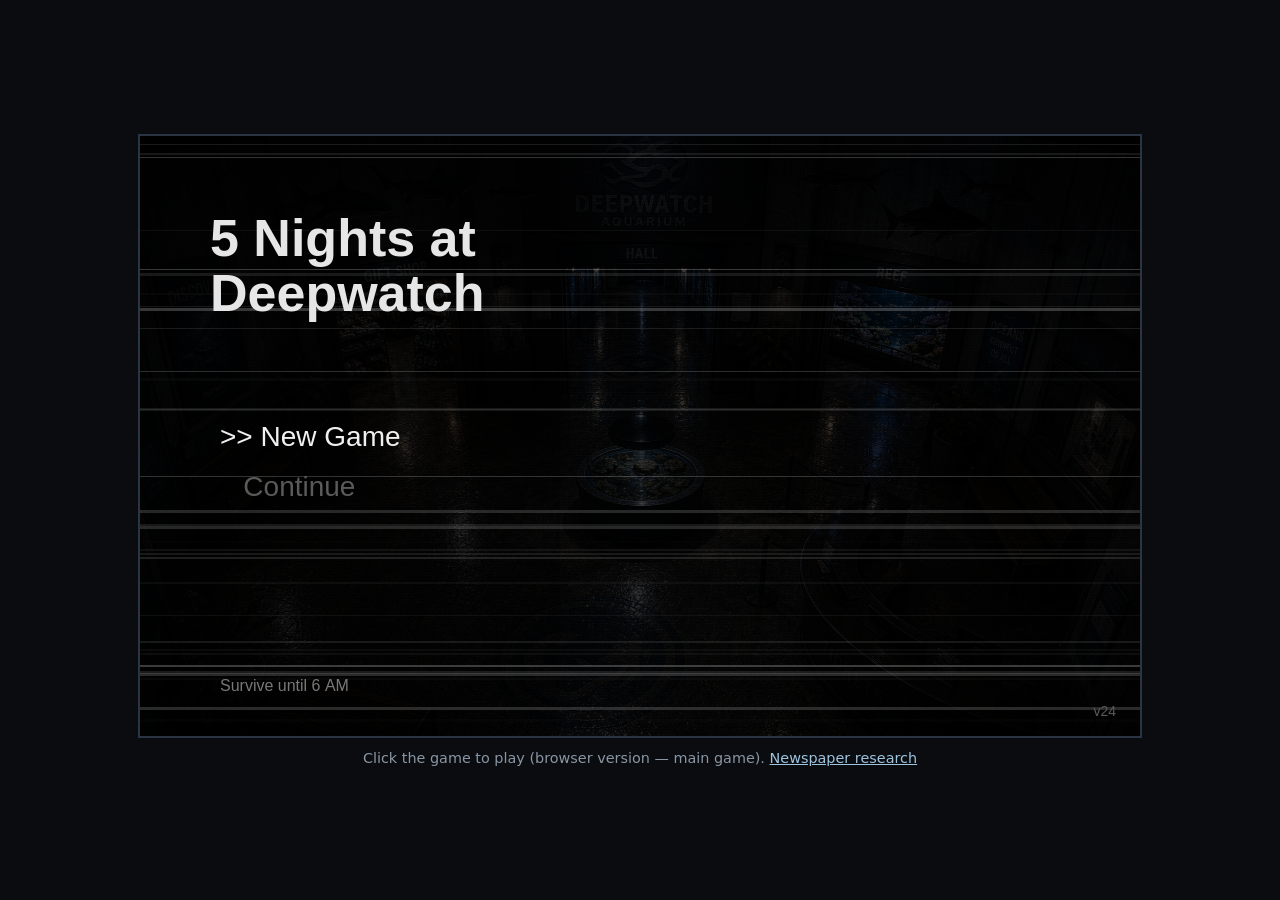
==== index.html @ a5c31cbf "Polish air meter and simplify jumpscares to a wiggling face. Shrink the fan display beside Close Dra" ====
<!DOCTYPE html>
<html lang="en">
<head>
  <meta charset="UTF-8" />
  <meta name="viewport" content="width=device-width, initial-scale=1" />
  <title>5 Nights at Deepwatch</title>
  <link rel="stylesheet" href="style.css" />
</head>
<body>
  <main class="wrap">
    <canvas id="game" width="1000" height="600" aria-label="Deepwatch Aquarium night guard game"></canvas>
    <p class="hint">
      Click the game to play (browser version — main game).
      <a href="newspaper-research.html">Newspaper research</a>
    </p>
  </main>
  <script src="game.js?v=24"></script>
</body>
</html>
---- style.css ----
* {
  box-sizing: border-box;
}

body {
  margin: 0;
  min-height: 100vh;
  background: #0a0c10;
  color: #c8d0d8;
  font-family: system-ui, sans-serif;
  display: flex;
  align-items: center;
  justify-content: center;
}

.wrap {
  text-align: center;
  padding: 1rem;
}

#game {
  display: block;
  max-width: 100%;
  height: auto;
  background: #0f141e;
  border: 2px solid #2a3544;
  cursor: pointer;
  image-rendering: auto;
}

.hint {
  margin: 0.75rem 0 0;
  font-size: 0.9rem;
  color: #8a96a4;
}

.hint a {
  color: #9ec4e0;
}
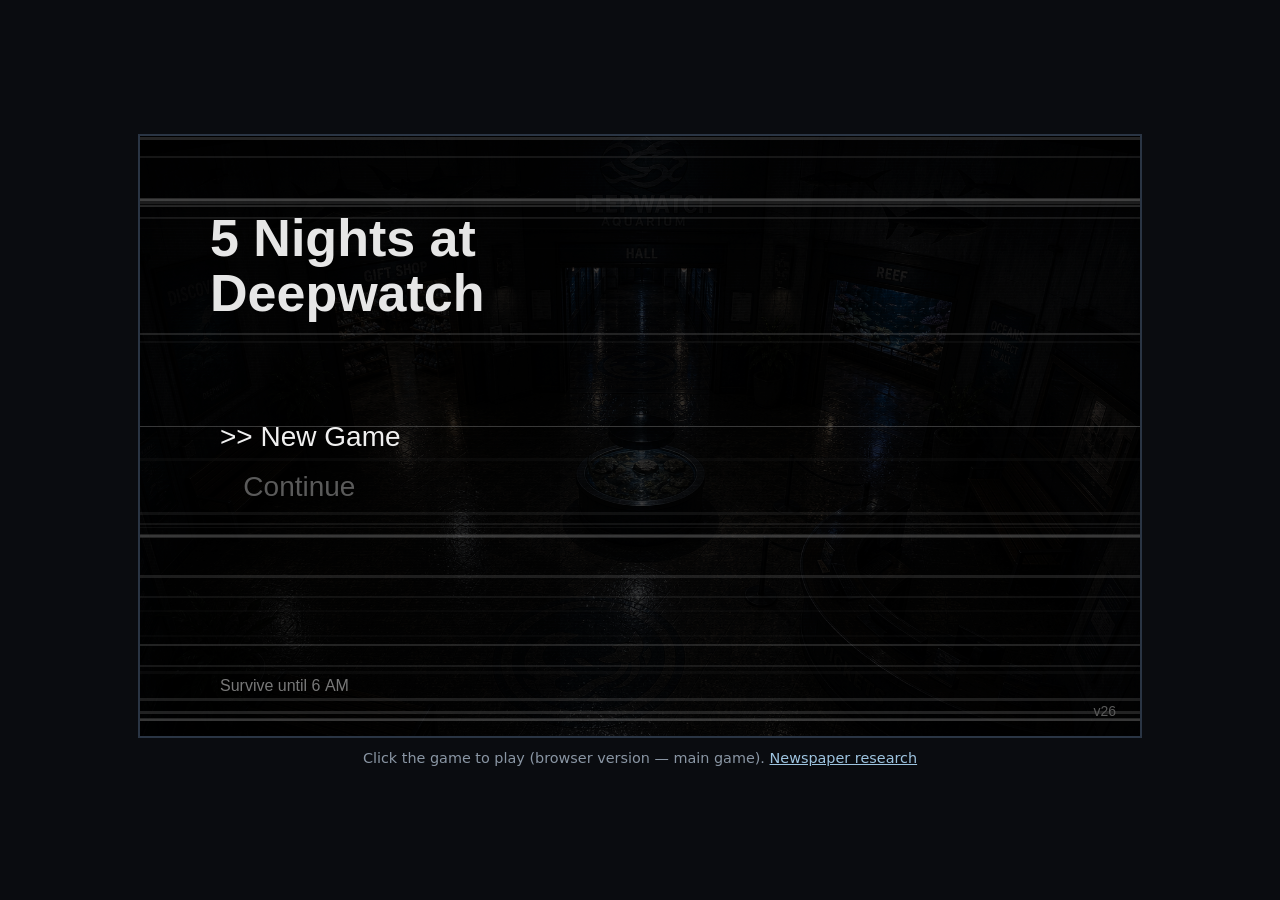
==== commit 4f74b362: "Add systems overload reset and speech-only lure sound. Lock sound, cameras, and drain after heavy us" ====
--- a/index.html
+++ b/index.html
@@ -14,6 +14,6 @@
       <a href="newspaper-research.html">Newspaper research</a>
     </p>
   </main>
-  <script src="game.js?v=24"></script>
+  <script src="game.js?v=26"></script>
 </body>
 </html>
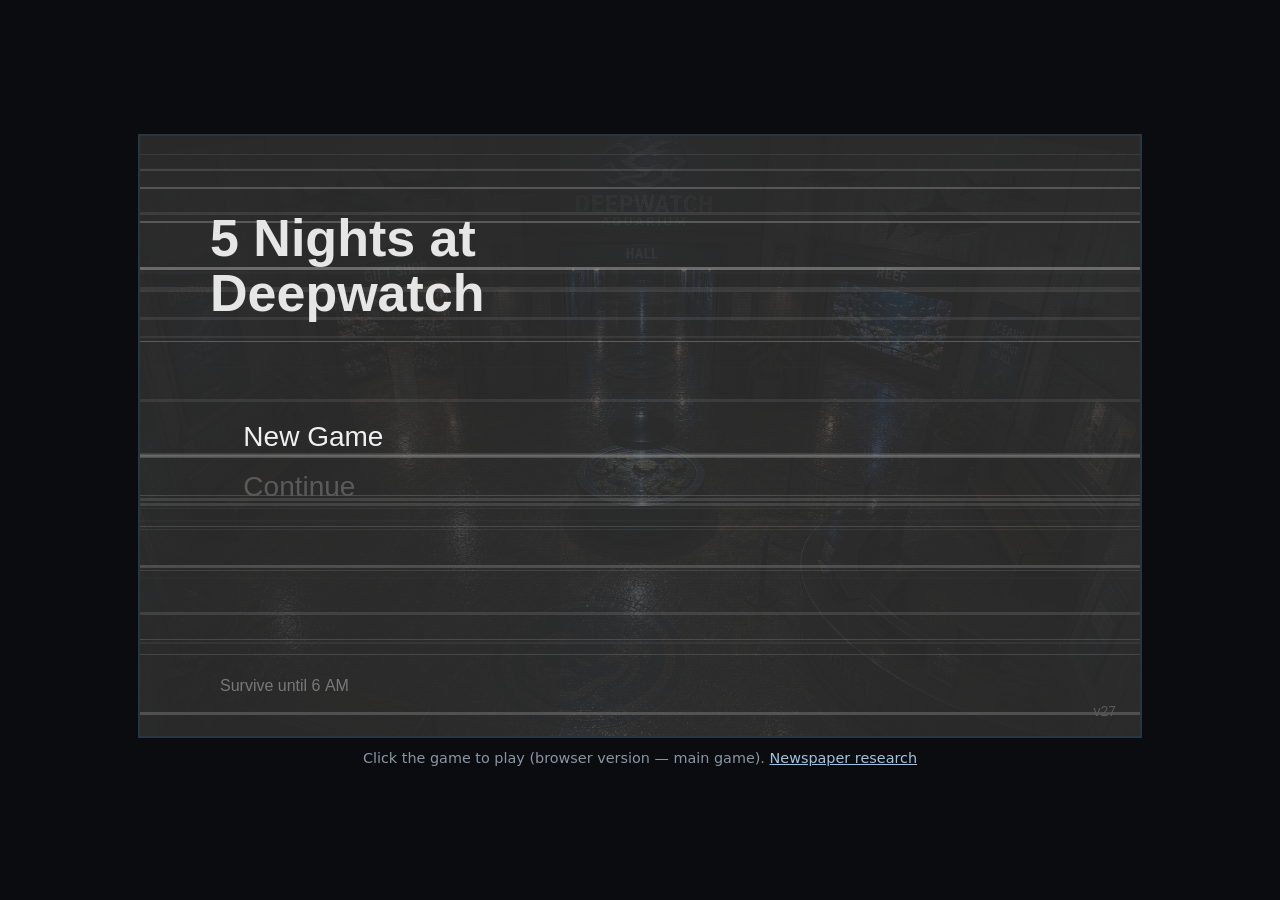
==== commit ae32bb6d: "Make sound and camera resets rare, separate, and timed randomly. Split overload into RESET SOUND and" ====
--- a/index.html
+++ b/index.html
@@ -14,6 +14,6 @@
       <a href="newspaper-research.html">Newspaper research</a>
     </p>
   </main>
-  <script src="game.js?v=26"></script>
+  <script src="game.js?v=27"></script>
 </body>
 </html>
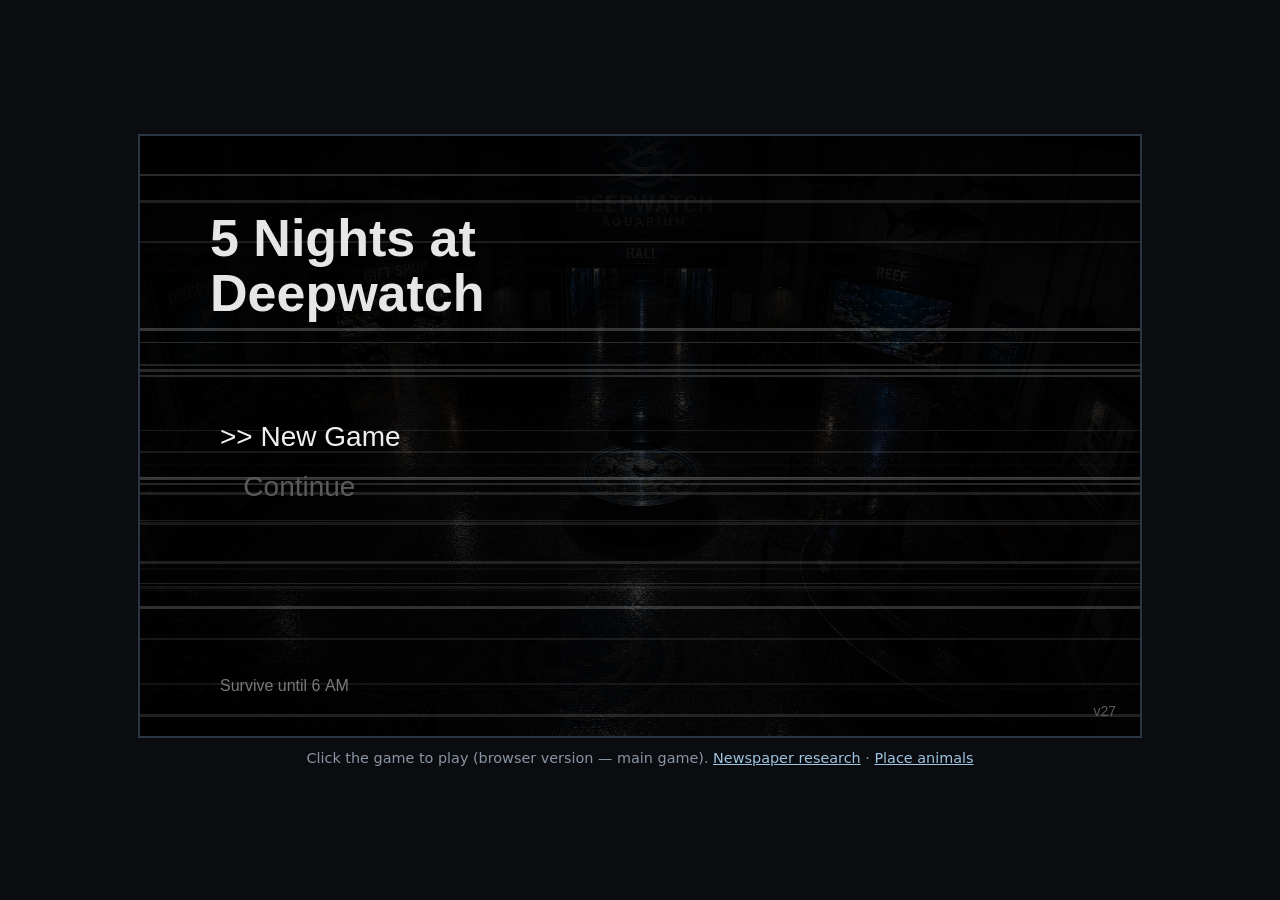
==== commit d9447ef0: "Only glitch cameras when the player is watching a threat move. Silent moves while in the office or o" ====
--- a/index.html
+++ b/index.html
@@ -12,6 +12,8 @@
     <p class="hint">
       Click the game to play (browser version — main game).
       <a href="newspaper-research.html">Newspaper research</a>
+      ·
+      <a href="place-animals.html">Place animals</a>
     </p>
   </main>
   <script src="game.js?v=27"></script>
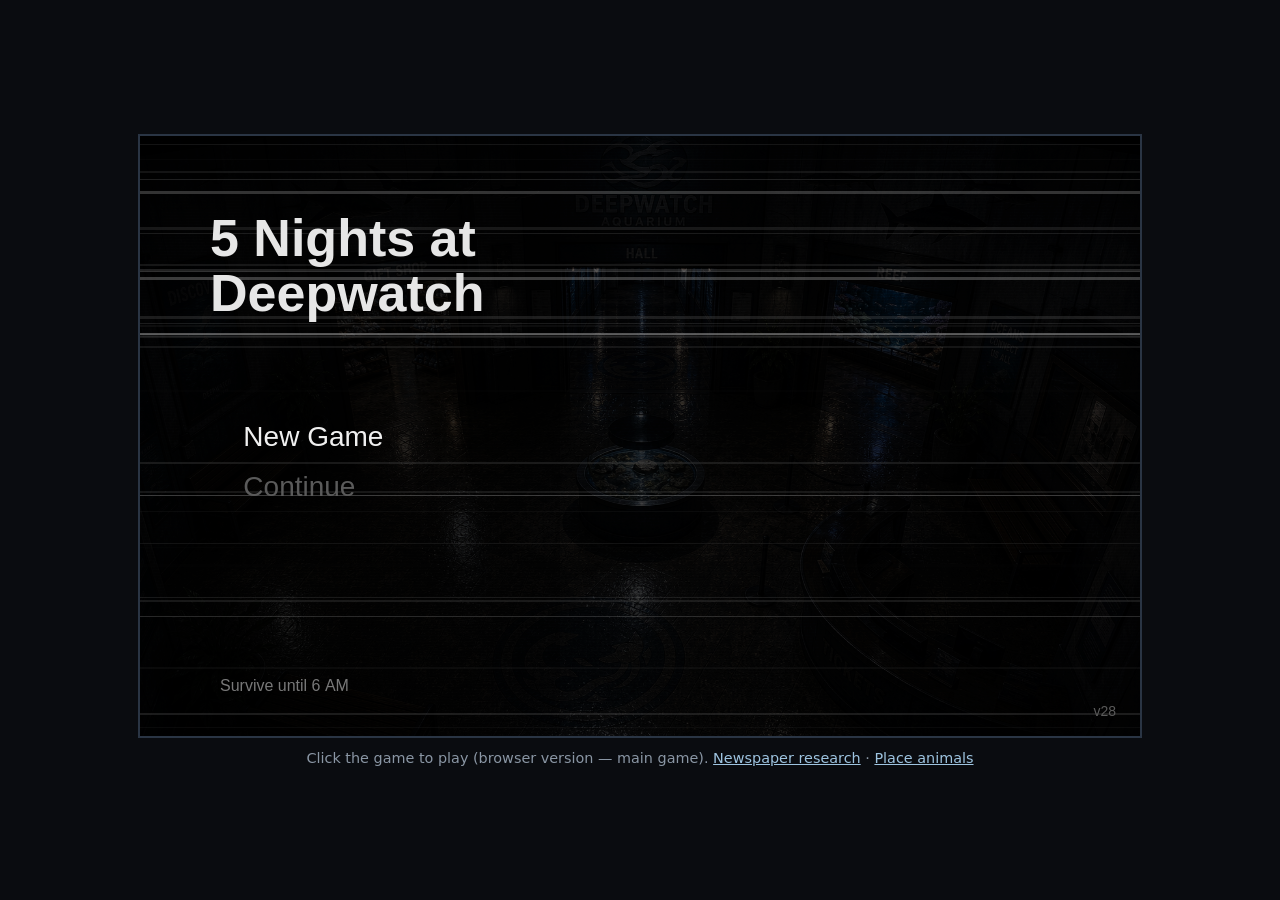
==== commit 1433f24a: "Make the lure voice sound more like a little kid. Prefer girl/kid speech voices, raise pitch near th" ====
--- a/index.html
+++ b/index.html
@@ -16,6 +16,6 @@
       <a href="place-animals.html">Place animals</a>
     </p>
   </main>
-  <script src="game.js?v=27"></script>
+  <script src="game.js?v=28"></script>
 </body>
 </html>
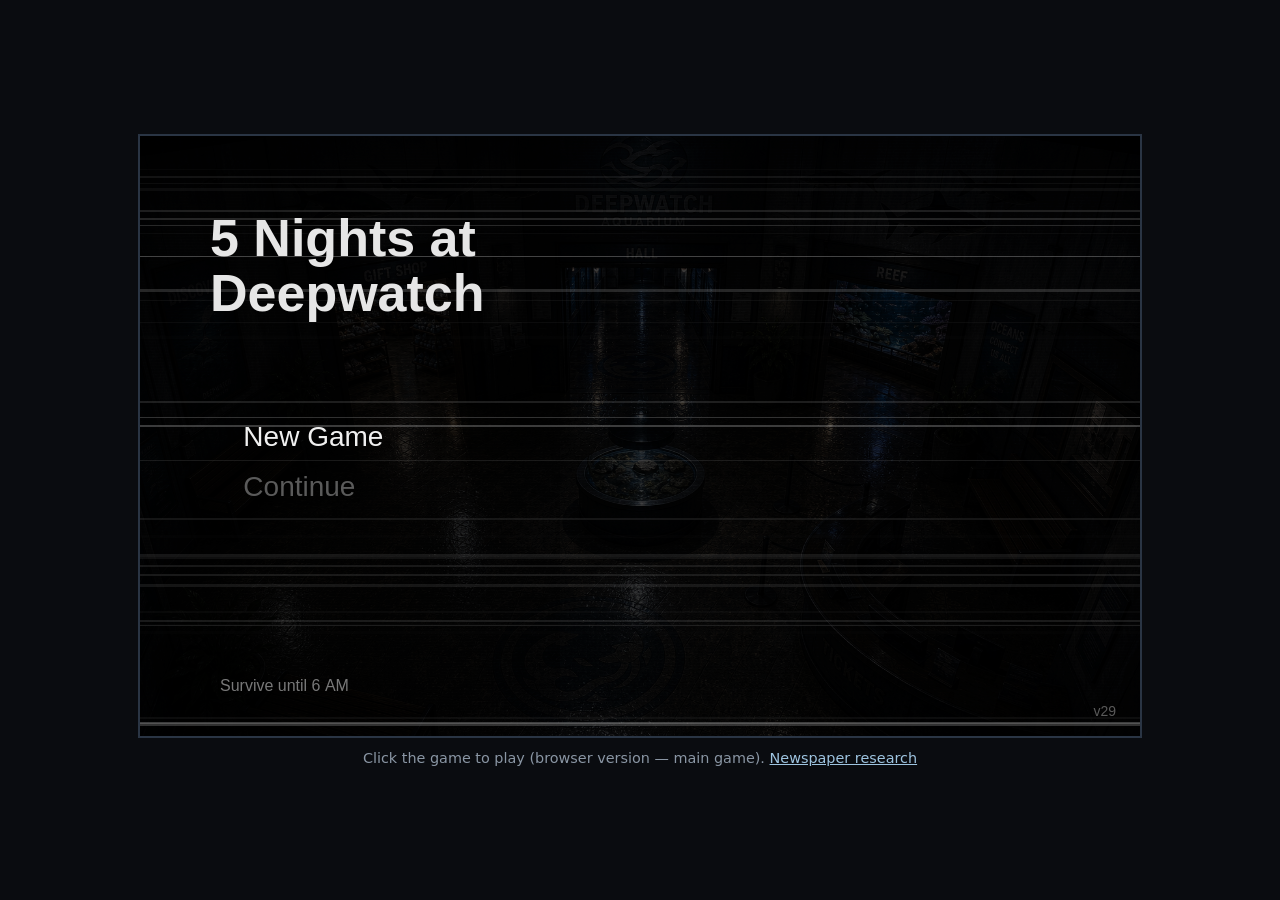
==== commit 05052e79: "Show animals on cameras at their placed spots. Load animal-placements.json in the game so threats ap" ====
--- a/index.html
+++ b/index.html
@@ -12,10 +12,8 @@
     <p class="hint">
       Click the game to play (browser version — main game).
       <a href="newspaper-research.html">Newspaper research</a>
-      ·
-      <a href="place-animals.html">Place animals</a>
     </p>
   </main>
-  <script src="game.js?v=28"></script>
+  <script src="game.js?v=29"></script>
 </body>
 </html>
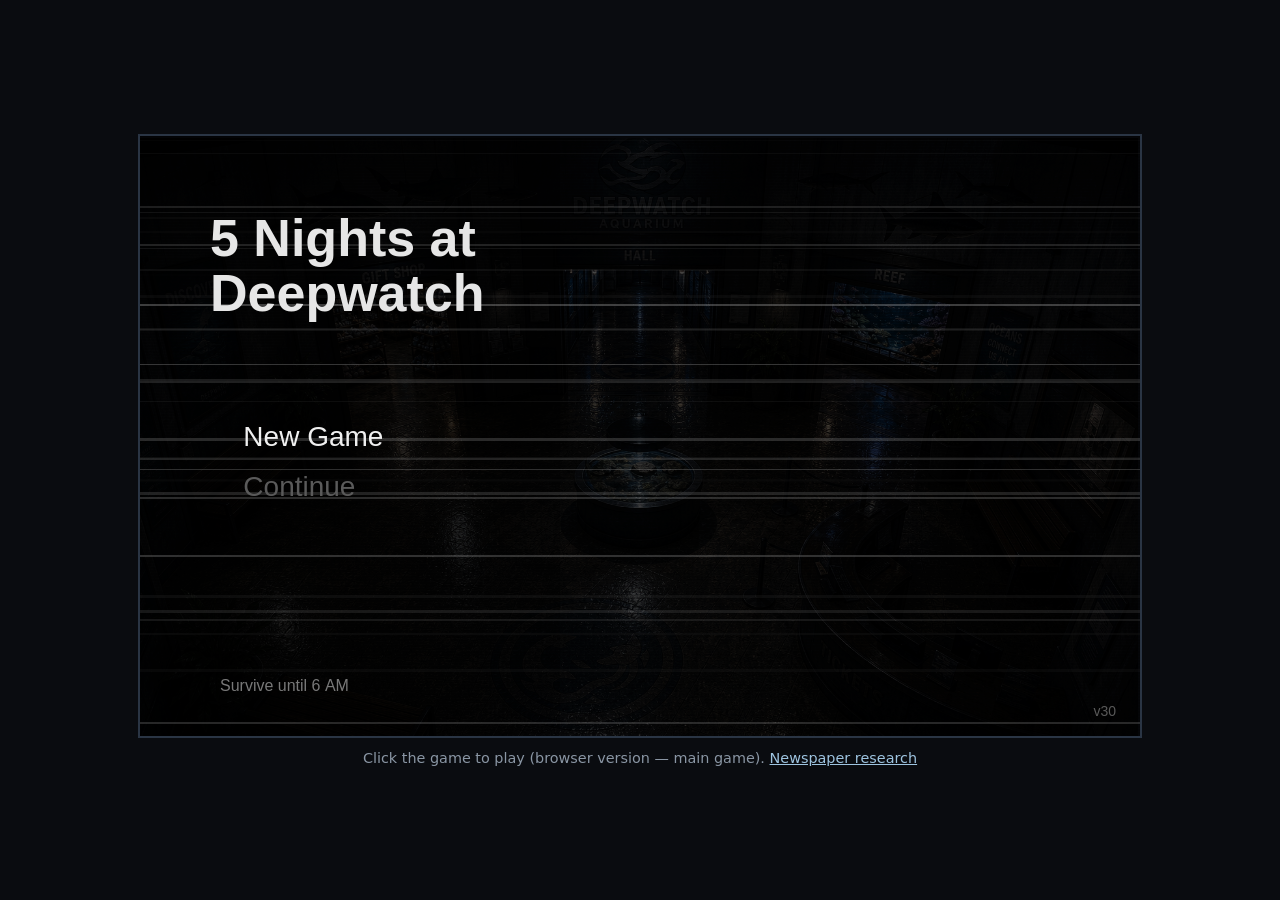
==== commit de878070: "Make threats pop onto cameras instead of sliding in. Remove crawl animations on cams and the map so " ====
--- a/index.html
+++ b/index.html
@@ -14,6 +14,6 @@
       <a href="newspaper-research.html">Newspaper research</a>
     </p>
   </main>
-  <script src="game.js?v=29"></script>
+  <script src="game.js?v=30"></script>
 </body>
 </html>
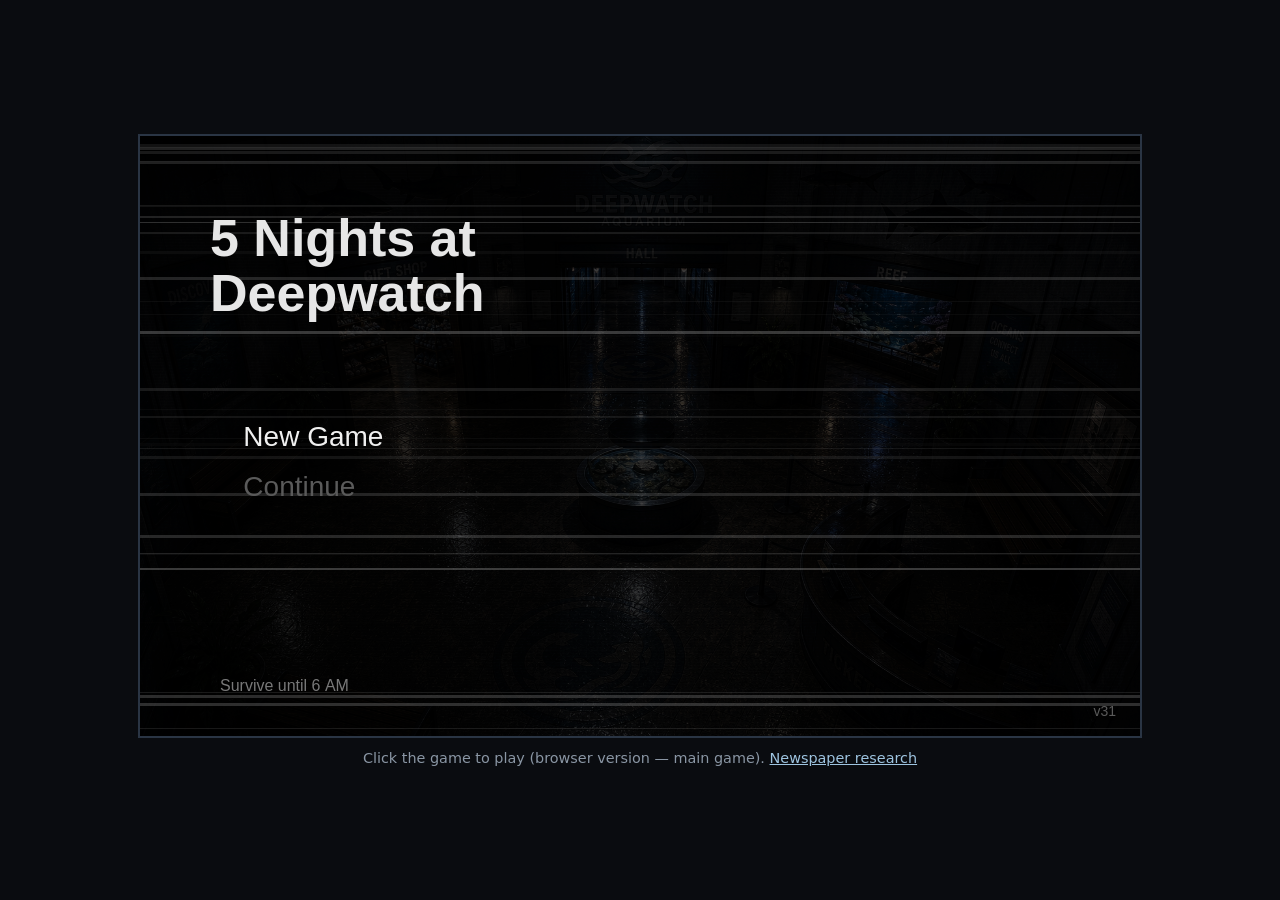
==== commit 150297e8: "Refresh the live game so camera placements reload. Sync placements from the website export and bump " ====
--- a/index.html
+++ b/index.html
@@ -14,6 +14,6 @@
       <a href="newspaper-research.html">Newspaper research</a>
     </p>
   </main>
-  <script src="game.js?v=30"></script>
+  <script src="game.js?v=31"></script>
 </body>
 </html>
